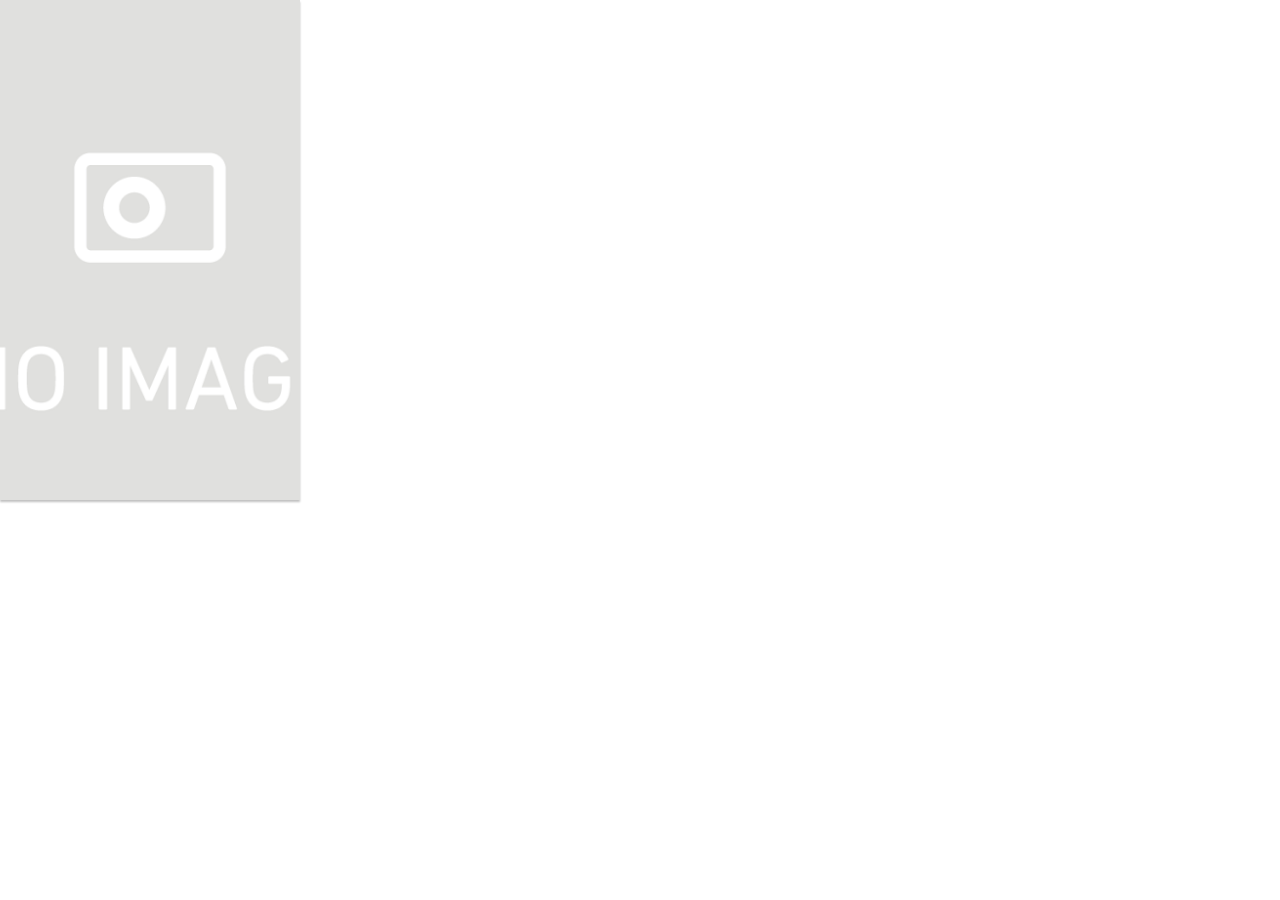
==== src/index.html @ cc9b64f2 "途中：問題作成中..." ====
<!doctype html>
<html lang="ja">
    <head>
        <meta charset="UTF-8" />
        <meta name="viewport" content="width=device-width, initial-scale=1.0" />
        <title>4/22のテストです</title>
        <link rel="stylesheet" href="css/style.css" />
        <script defer src="js/index.js"></script>
    </head>
    <body>
        <div class="card_wrapper">
            <ul>
                <li>
                    <picture>
                        <img src="img/no_img.png" alt="" />
                    </picture>
                </li>
            </ul>
        </div>
    </body>
</html>
---- src/css/style.css ----
/* 簡易的なリセット用css */
* {
    margin: 0;
    padding: 0;
    box-sizing: border-box;
}

.card_wrapper {
    margin: 0 auto;
    ul {
        display: flex;
        justify-content: flex-start;
        align-items: center;
        flex-wrap: wrap;
        gap: 10px;
        li {
            max-width: 300px;
            height: 500px;
            box-shadow: 0px 2px 2px rgba(0, 0, 0, 0.25);
            background-color: tomato;
            picture {
                width: 100%;
                height: 200px;
                img {
                    width: 100%;
                    height: 100%;
                    object-fit: cover;
                }
            }
        }
    }
}

/* ここから下で作業してください */
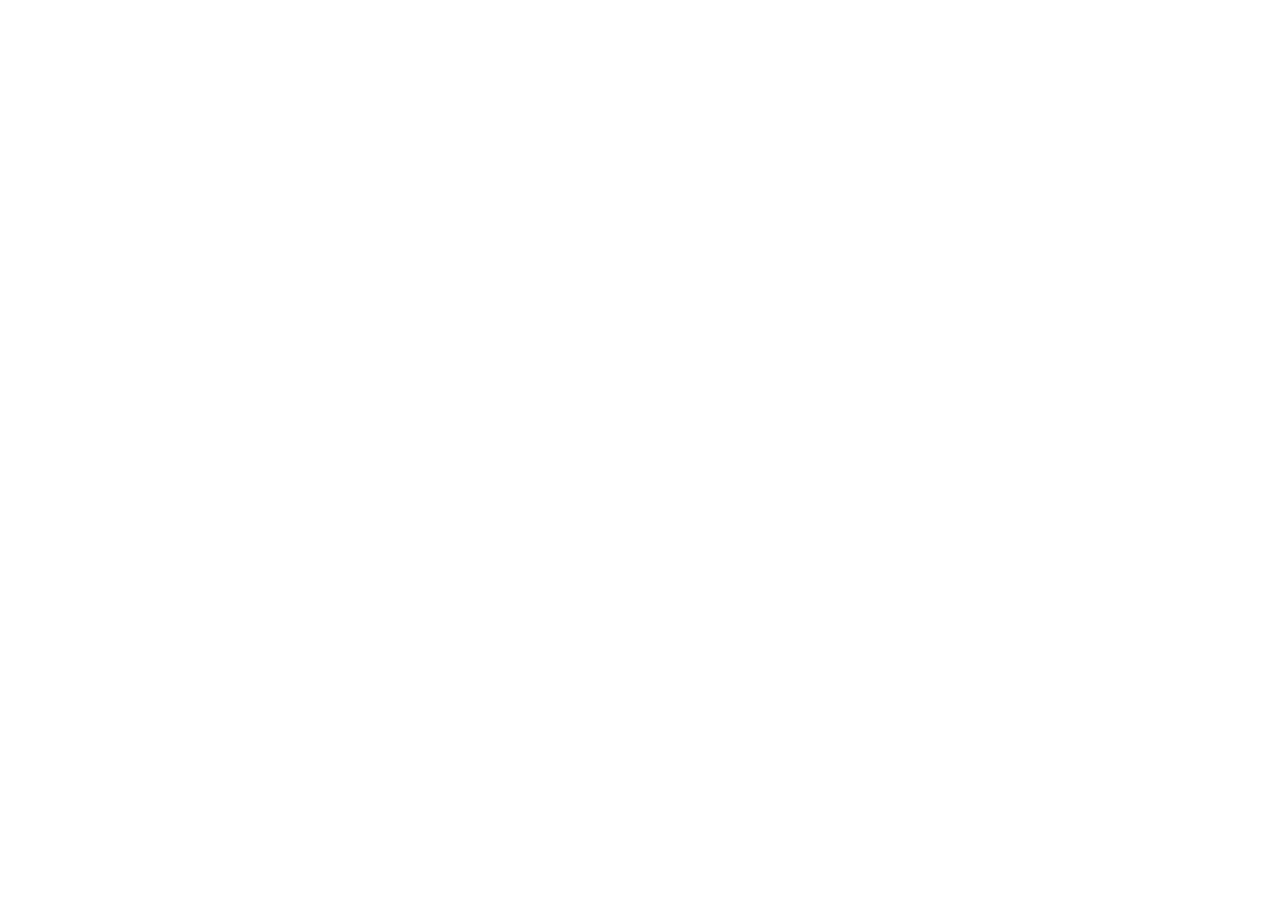
==== commit 99f01c3e: "完成：問題の完成" ====
--- a/src/index.html
+++ b/src/index.html
@@ -9,12 +9,8 @@
     </head>
     <body>
         <div class="card_wrapper">
-            <ul>
-                <li>
-                    <picture>
-                        <img src="img/no_img.png" alt="" />
-                    </picture>
-                </li>
+            <ul id="OutputLists">
+                <!-- HTMLに触るのは禁止です -->
             </ul>
         </div>
     </body>
--- a/src/css/style.css
+++ b/src/css/style.css
@@ -13,18 +13,33 @@
         align-items: center;
         flex-wrap: wrap;
         gap: 10px;
+        margin: 30px;
+        list-style-type: none;
         li {
+            border-radius: 16px;
             max-width: 300px;
-            height: 500px;
-            box-shadow: 0px 2px 2px rgba(0, 0, 0, 0.25);
-            background-color: tomato;
+            height: 300px;
             picture {
-                width: 100%;
+                display: block;
                 height: 200px;
                 img {
+                    box-shadow: 0px 2px 2px rgba(0, 0, 0, 0.25);
+                    border-radius: 16px;
                     width: 100%;
                     height: 100%;
                     object-fit: cover;
+                }
+            }
+            .name_wrap {
+                padding: 12px 0;
+                display: flex;
+                flex-direction: column;
+                justify-content: center;
+                h2 {
+                    font-size: 16px;
+                }
+                p {
+                    font-size: 12px;
                 }
             }
         }
